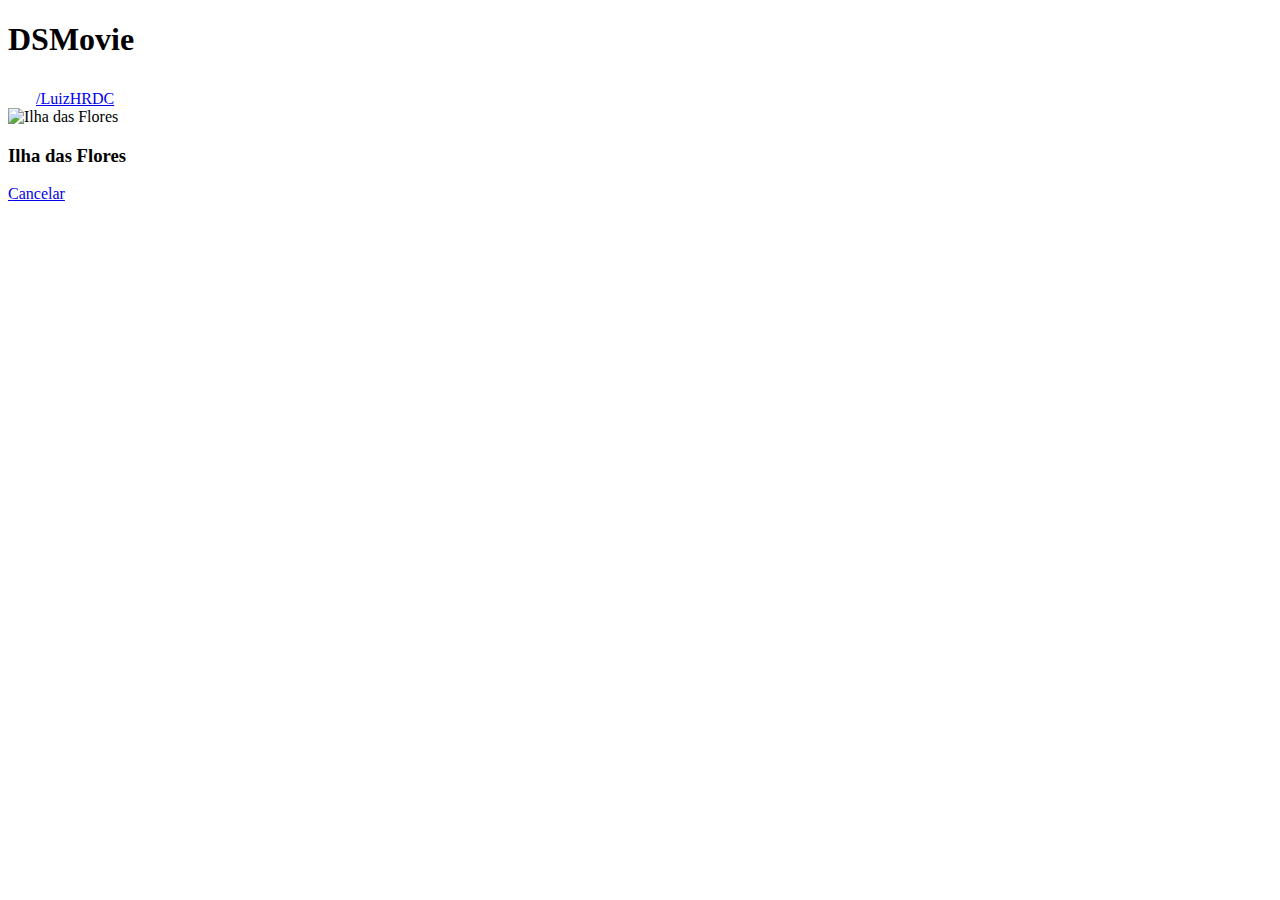
==== form.html @ 576c89e2 "Formulário Parte 1" ====
<!DOCTYPE html>
<html lang="en">

<head>
    <meta charset="UTF-8">
    <meta http-equiv="X-UA-Compatible" content="IE=edge">
    <meta name="viewport" content="width=device-width, initial-scale=1.0">
    <title>DSMovie</title>

    <link href="https://cdn.jsdelivr.net/npm/bootstrap@5.1.3/dist/css/bootstrap.min.css" rel="stylesheet"
        integrity="sha384-1BmE4kWBq78iYhFldvKuhfTAU6auU8tT94WrHftjDbrCEXSU1oBoqyl2QvZ6jIW3" crossorigin="anonymous">
    <link rel="stylesheet" href="css/styles.css">

</head>

<body>
    <header>
        <nav class="container">
            <h1>DSMovie</h1>
            <div class=dsmovie-contact-container>
                <img src="Imagens/github.svg" alt="Github">
                <a href="https://github.com/LuizHRDC/">/LuizHRDC</a>
            </div>
        </nav>
    </header>

    <main>
        <section id="dsmovie-form-section">

            <div class="container dsmovie-form-container">

                <div>
                    <div class="dsmovie-card">
                        <img src="https://www.themoviedb.org/t/p/w500_and_h282_face/c86l1k9lkVFlW8JeGKe9kL1Q76L.jpg"
                            alt="Ilha das Flores">
                        <div class="dsmovie-card-description">
                            <h3>Ilha das Flores</h3>
                            <a class="dsmovie-btn" href="index.html">Cancelar</a>
                        </div>
                    </div>
                </div>

            </div>


        </section>
    </main>

</body>

</html>
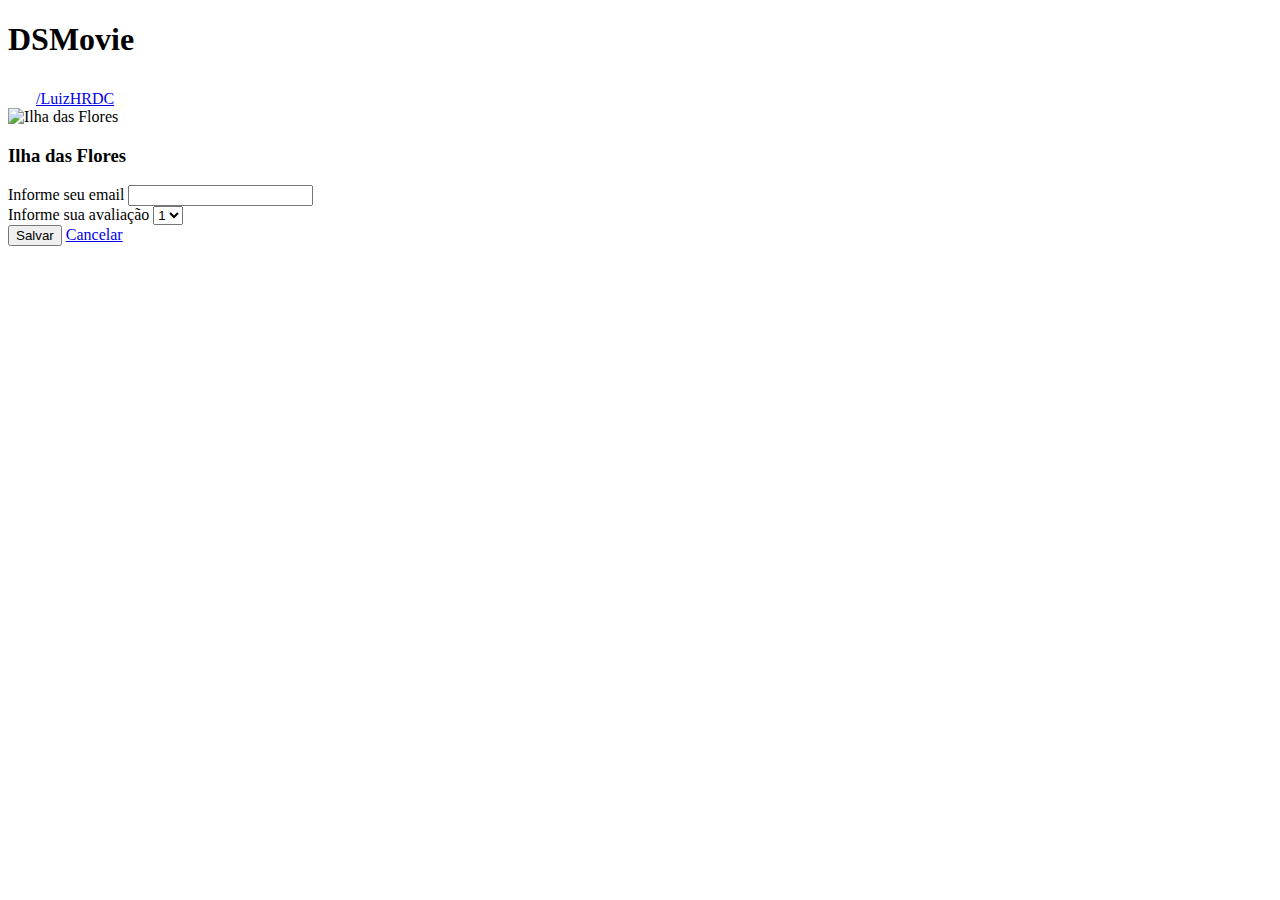
==== commit 27b4e0b2: "Formulário Parte 2" ====
--- a/form.html
+++ b/form.html
@@ -33,9 +33,29 @@
                     <div class="dsmovie-card">
                         <img src="https://www.themoviedb.org/t/p/w500_and_h282_face/c86l1k9lkVFlW8JeGKe9kL1Q76L.jpg"
                             alt="Ilha das Flores">
-                        <div class="dsmovie-card-description">
+                        <div class="dsmovie-form-description">
                             <h3>Ilha das Flores</h3>
-                            <a class="dsmovie-btn" href="index.html">Cancelar</a>
+                            <form class="dsmovie-form">
+                                <div class="form-group dsmovie-form-group">
+                                    <label for="email">Informe seu email</label>
+                                    <input class="form-control" type="email" id="email">
+                                </div>
+                                <div class="form-group dsmovie-form-group">
+                                    <label for="score">Informe sua avaliação</label>
+                                    <select class="form-control" name="score" id="score">
+                                        <option value="1">1</option>
+                                        <option value="2">2</option>
+                                        <option value="3">3</option>
+                                        <option value="4">4</option>
+                                        <option value="5">5</option>
+                                    </select>
+                                </div>
+                                <div class="dsmovie-form-btn-container">
+                                    <button class="dsmovie-btn" type="submit">Salvar</button>
+                                    <a class="dsmovie-btn" href="index.html">Cancelar</a>
+                                </div>
+                            </form>
+                            
                         </div>
                     </div>
                 </div>
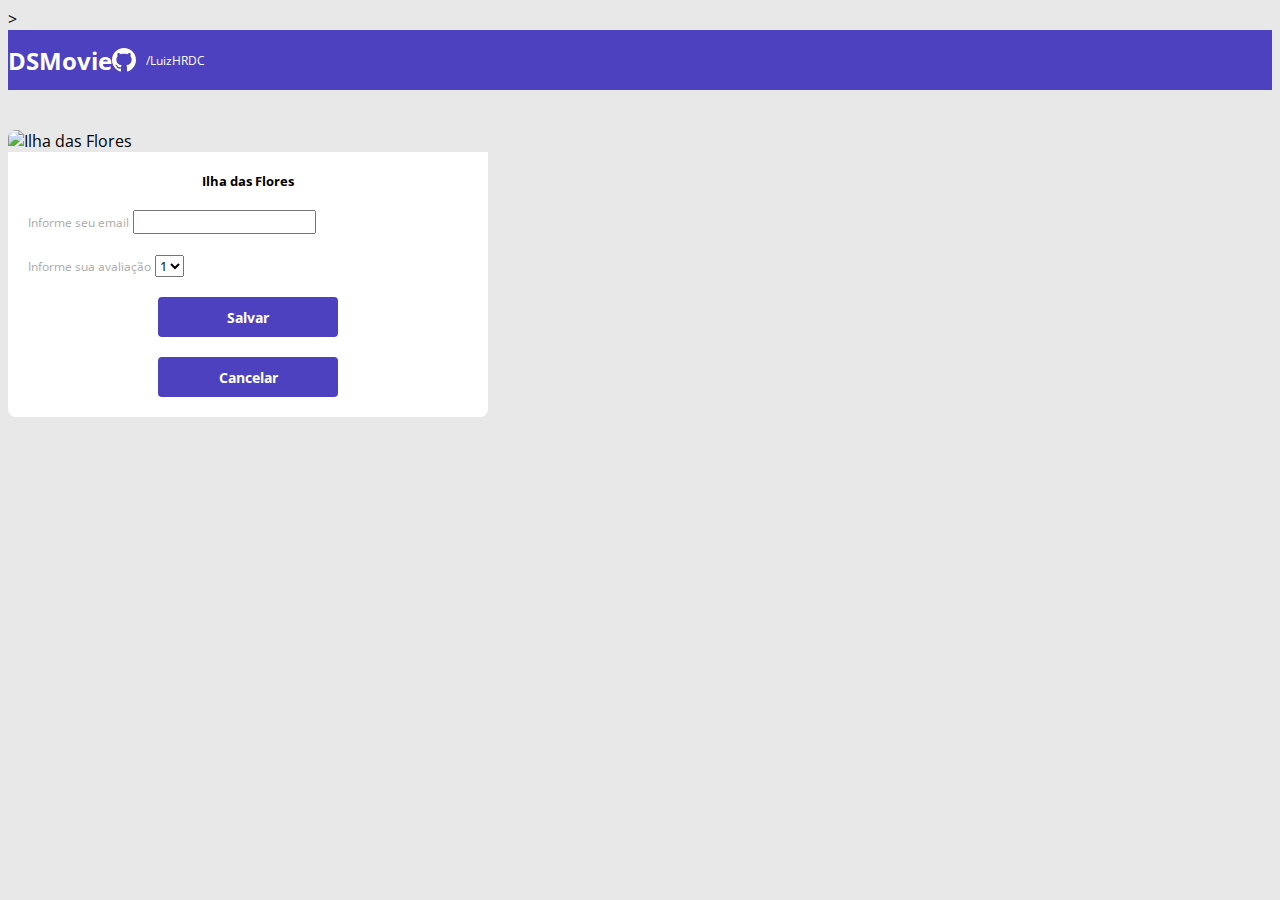
==== commit 1d4c7996: "Atualização" ====
--- a/form.html
+++ b/form.html
@@ -9,7 +9,7 @@
 
     <link href="https://cdn.jsdelivr.net/npm/bootstrap@5.1.3/dist/css/bootstrap.min.css" rel="stylesheet"
         integrity="sha384-1BmE4kWBq78iYhFldvKuhfTAU6auU8tT94WrHftjDbrCEXSU1oBoqyl2QvZ6jIW3" crossorigin="anonymous">
-    <link rel="stylesheet" href="css/styles.css">
+    <link rel="stylesheet" href="CSS/style.css">>
 
 </head>
 
@@ -40,6 +40,7 @@
                                     <label for="email">Informe seu email</label>
                                     <input class="form-control" type="email" id="email">
                                 </div>
+                                
                                 <div class="form-group dsmovie-form-group">
                                     <label for="score">Informe sua avaliação</label>
                                     <select class="form-control" name="score" id="score">
@@ -55,7 +56,7 @@
                                     <a class="dsmovie-btn" href="index.html">Cancelar</a>
                                 </div>
                             </form>
-                            
+
                         </div>
                     </div>
                 </div>
--- a/CSS/style.css
+++ b/CSS/style.css
@@ -0,0 +1,219 @@
+@import url('https://fonts.googleapis.com/css2?family=Open+Sans:wght@300;400;700&display=swap');
+
+:root {
+    --bg-gray: #e8e8e8;
+    --text-gray: #4a4a4a;
+    --color-primary: #4D41C0;
+    --white: #fff;
+    --text-light-gray: #aaa;
+    --star-yellow: #FFBB3A;
+}
+
+* {
+    box-sizing: border-box;
+    font-family: "Open Sans", sans-serif;
+}
+
+h1, h2, h3, h4, h5, h6 {
+    margin: 0;
+}
+
+html, body {
+    background-color: var(--bg-gray);
+}
+
+header {
+    background-color: var(--color-primary);
+    color: var(--white);
+    height: 60px;
+    display: flex;
+    align-items: center;
+}
+
+nav {
+    display: flex;
+    align-items: center;
+    justify-content: space-between;
+}
+
+nav h1 {
+    font-size: 24px;
+    font-weight: 700;
+}
+
+nav a {
+    font-size: 12px;
+    font-weight: 400;
+}
+
+a, a:hover {
+    text-decoration: none;
+    color: unset;
+}
+
+.dsmovie-contact-container {
+    display: flex;
+    align-items: center;
+}
+
+.dsmovie-contact-container img {
+    margin-right: 10px;
+}
+
+#dsmovie-card-list {
+    padding: 0 10px;
+}
+
+.dsmovie-card {
+    width: 100%;
+    border-radius: 8px 8px 8px 8px;
+}
+
+.dsmovie-card img {
+    width: 100%;
+    border-radius: 8px 8px 0 0;
+}
+
+.dsmovie-card-description {
+    background-color: var(--white);
+    padding: 10px 20px 20px 20px;
+    display: flex;
+    flex-direction: column;
+    align-items: center;
+    justify-content: space-between;
+    border-radius: 0 0 8px 8px;
+    height: 190px;
+}
+
+.dsmovie-card-description h3 {
+    font-size: 14px;
+    font-weight: 700;
+    margin-bottom: 10px;
+    text-align: center;
+}
+
+.dsmovie-card-description-bottom {
+    display: flex;
+    flex-direction: column;
+    align-items: center;
+}
+
+.dsmovie-card-description-bottom img {
+    width: 22px;
+}
+
+.dsmovie-card-description-bottom h4 {
+    font-size: 16px;
+    font-weight: 700;
+    color: var(--star-yellow);
+
+}
+
+.dsmovie-card-description-bottom p {
+    font-size: 12px;
+    font-weight: 400;
+    color: var(--text-light-gray);
+    margin-bottom: 10px;
+}
+
+.dsmovie-btn, .dsmovie-btn:hover {
+    height: 40px;
+    width: 180px;
+    background-color: var(--color-primary);
+    color: var(--white);
+    font-size: 14px;
+    font-weight: 700;
+    display: flex;
+    align-items: center;
+    justify-content: center;
+    border-radius: 4px;
+    border: 0;
+}
+
+.dsmovie-form-container {
+    padding: 40px 0;
+    max-width: 480px;
+}
+
+.dsmovie-form-description {
+    background-color: var(--white);
+    padding: 20px;
+    display: flex;
+    flex-direction: column;
+    align-items: center;
+    border-radius: 0 0 8px 8px;
+}
+
+.dsmovie-form {
+    width: 100%;
+}
+
+.dsmovie-form-btn-container {
+    height: 100px;
+    justify-content: space-between;
+    display: flex;
+    flex-direction: column;
+    align-items: center;
+}
+
+.dsmovie-form-group {
+    margin-bottom: 20px;
+}
+
+.dsmovie-form-group label {
+    font-size: 12px;
+    color: var(--text-light-gray);
+}
+
+.dsmovie-form-description h3 {
+    font-size: 13px;
+    font-weight: 700;
+    margin-bottom: 20px;
+}
+
+.dsmovie-pagination-container {
+    padding: 15px 0;
+    display: flex;
+    justify-content: center;
+}
+
+.dsmovie-pagination-box {
+    display: flex;
+    width: 180px;
+    justify-content: space-between;
+    align-items: center;
+}
+
+.dsmovie-pagination-box p {
+    margin: 0;
+    font-size: 12px;
+    color: var(--color-primary);
+    font-weight: 400;
+}
+
+.dsmovie-pagination-box button {
+    width: 40px;
+    height: 40 px;
+    border: 1px solid var(--color-primary);
+    border-radius: 4px;
+    background-color: var(--white);
+    align-items: center;
+    display: flex;
+    justify-content: center;
+}
+
+.dsmovie-pagination-box button:disabled {
+    border: 1px solid var(--text-light-gray);
+}
+
+.dsmovie-flip-horizontal {
+    transform: rotate(180deg);
+}
+
+.dsmovie-pagination-box button img {
+    filter: brightness(0%) saturate(100%) invert(36%) sepia(52%) saturate(1561%) hue-rotate(220deg) brightness(75%) contrast(103%);
+}
+
+.dsmovie-pagination-box button:disabled img {
+    filter: unset;
+}